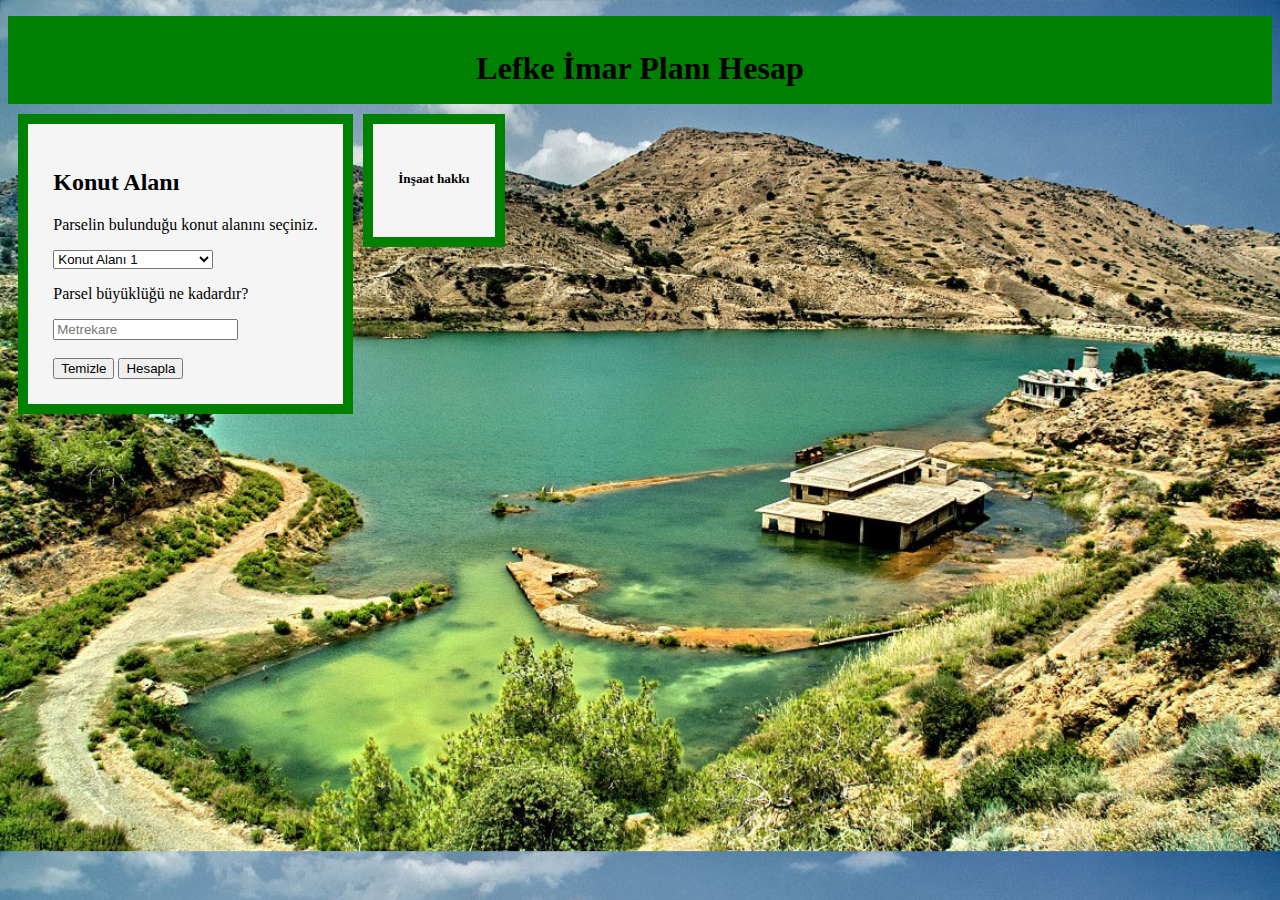
==== index.html @ 4a589dc0 "Add files via upload" ====
<!DOCTYPE html>
<html lang="en" dir="ltr">
  <head>
    <meta charset="utf-8">
    <meta name="viewport" content="width=device-width, initial-scale=1">
      <link rel="stylesheet" href="styles.css">
      <link rel="apple-touch-icon" sizes="180x180" href="favicon/apple-touch-icon.png">
<link rel="icon" type="image/png" sizes="32x32" href="favicon/favicon-32x32.png">
<link rel="icon" type="image/png" sizes="16x16" href="favicon/favicon-16x16.png">
<link rel="manifest" href="favicon/site.webmanifest">
<link href="https://cdn.jsdelivr.net/npm/bootstrap@5.3.0-alpha1/dist/css/bootstrap.min.css" rel="stylesheet" integrity="sha384-GLhlTQ8iRABdZLl6O3oVMWSktQOp6b7In1Zl3/Jr59b6EGGoI1aFkw7cmDA6j6gD" crossorigin="anonymous">
    <title>LİP Hak Hesaplama</title>
  </head>

  <body>
    <div class= baslik>
         <h1>Lefke İmar Planı Hesap</h1>
    </div>
    <div class= kutu>

      <form> 
<h2>Konut Alanı</h2>
<p>Parselin bulunduğu konut alanını seçiniz.</p>
  <select id="Select1">
    <option value="ka1" selected>Konut Alanı 1</option>
    <option value="ka2">Konut Alanı 2</option>
    <option value="köyiçi">Köyiçi Alanı</option>
    <option value="kırsal">Kırsal Gelişme Alanı</option>
    <option value="tarımsal">Tarımsal Gelişme Alanı</option>
  </select>
<p style="margin-top: 1em;">Parsel büyüklüğü ne kadardır?</p>
<input type="number" id="x" min="1" name="parselalan" placeholder="Metrekare">
<br>
<br>
<input type="submit"  value="Temizle">
<input type="button" value="Hesapla" onclick="AlanHesap()" >
</form>



  
 </div>
<div class="kutu">
<form action="">
  <h5 >İnşaat hakkı</h5>
  
  <h6 id="xx"></h6>
</form>
</div>
  </body>
  <script src="hesap.js"></script>
</html>
---- styles.css ----
body {
  background-image: url(images/lefke.jpg);
   background-size: 100% auto;
}

.baslik {
height: 75px;
position: relative;
margin-top: 1em ;
background-color: green;
text-align: center;
padding-top: 0.8em;
}

.kutu {
margin-top: 10px;
margin-left: 10px;
padding-top: 2%;
padding-inline: 2%;
padding-bottom: 2%;
float:left;
height: auto;
border: 10px solid green;
background-color: whitesmoke

}
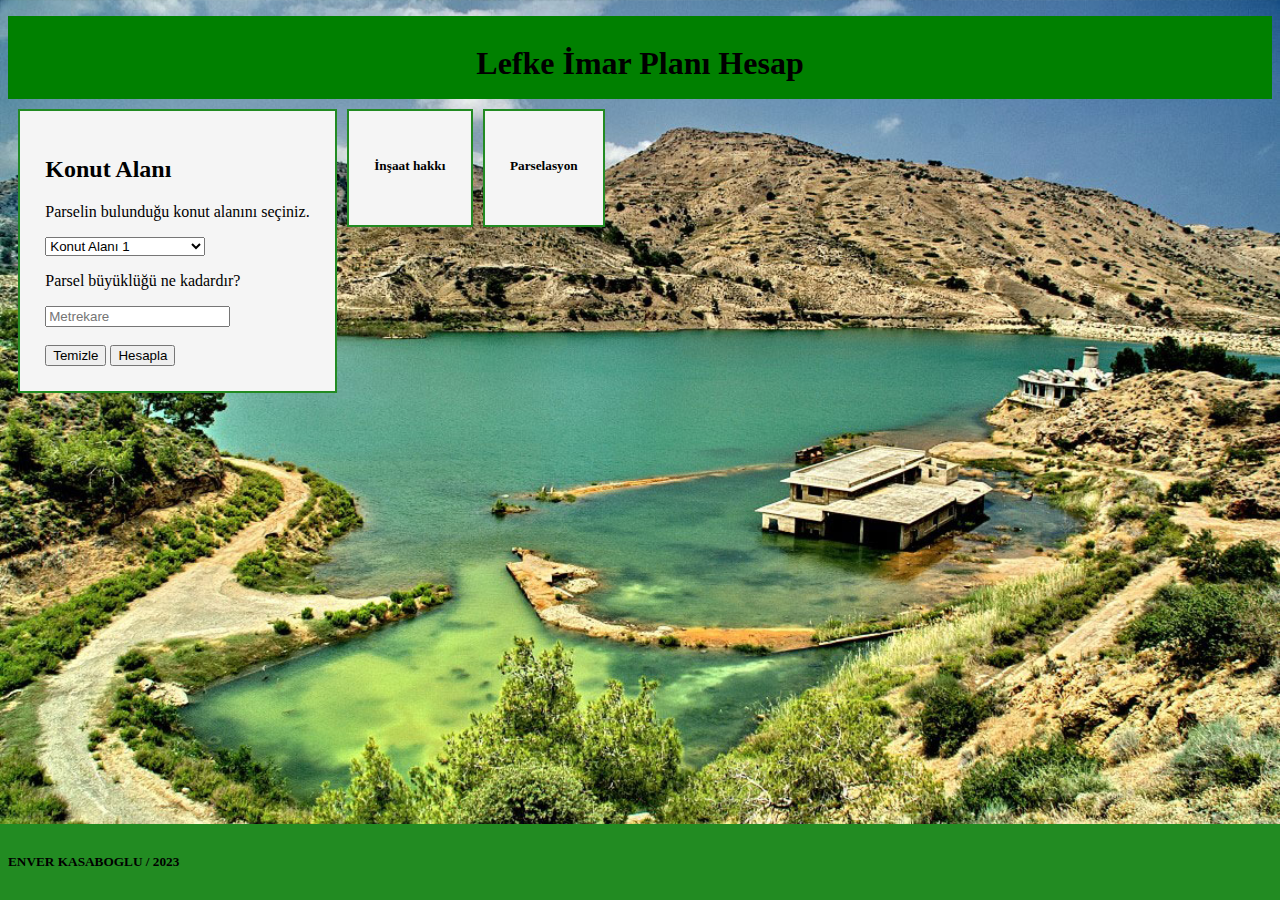
==== commit 7805e9e7: "Added new function for calculating how many new parcels can be created. Html improvements" ====
--- a/index.html
+++ b/index.html
@@ -29,11 +29,11 @@
     <option value="tarımsal">Tarımsal Gelişme Alanı</option>
   </select>
 <p style="margin-top: 1em;">Parsel büyüklüğü ne kadardır?</p>
-<input type="number" id="x" min="1" name="parselalan" placeholder="Metrekare">
+<input type="number" id="x" min="1" name="parselalan" placeholder="Metrekare" required>
 <br>
 <br>
 <input type="submit"  value="Temizle">
-<input type="button" value="Hesapla" onclick="AlanHesap()" >
+<input type="button" value="Hesapla" onclick="order66()" >
 </form>
 
 
@@ -41,11 +41,23 @@
   
  </div>
 <div class="kutu">
-<form action="">
+<form>
   <h5 >İnşaat hakkı</h5>
+  <h6 id="xx"></h6>
   
-  <h6 id="xx"></h6>
 </form>
+</div>
+
+<div class="kutu">
+  <form>
+    <h5>Parselasyon</h5>
+    <h6 id="xx2"></h6>
+  </form>
+  </div>
+
+<div class="footer">
+  <!-- LOGO eklemeyi unutma -->
+<h5>ENVER KASABOGLU / 2023</h5>
 </div>
   </body>
   <script src="hesap.js"></script>
--- a/styles.css
+++ b/styles.css
@@ -7,9 +7,10 @@
 height: 75px;
 position: relative;
 margin-top: 1em ;
+padding-top: 0.5em;
 background-color: green;
 text-align: center;
-padding-top: 0.8em;
+
 }
 
 .kutu {
@@ -20,7 +21,15 @@
 padding-bottom: 2%;
 float:left;
 height: auto;
-border: 10px solid green;
+border: 2px solid forestgreen;
 background-color: whitesmoke
+}
 
-}
+.footer {
+  position: absolute;
+  right: 0;
+  bottom: 0;
+  left: 0;
+  padding: 0.5rem;
+  background-color: forestgreen;
+}